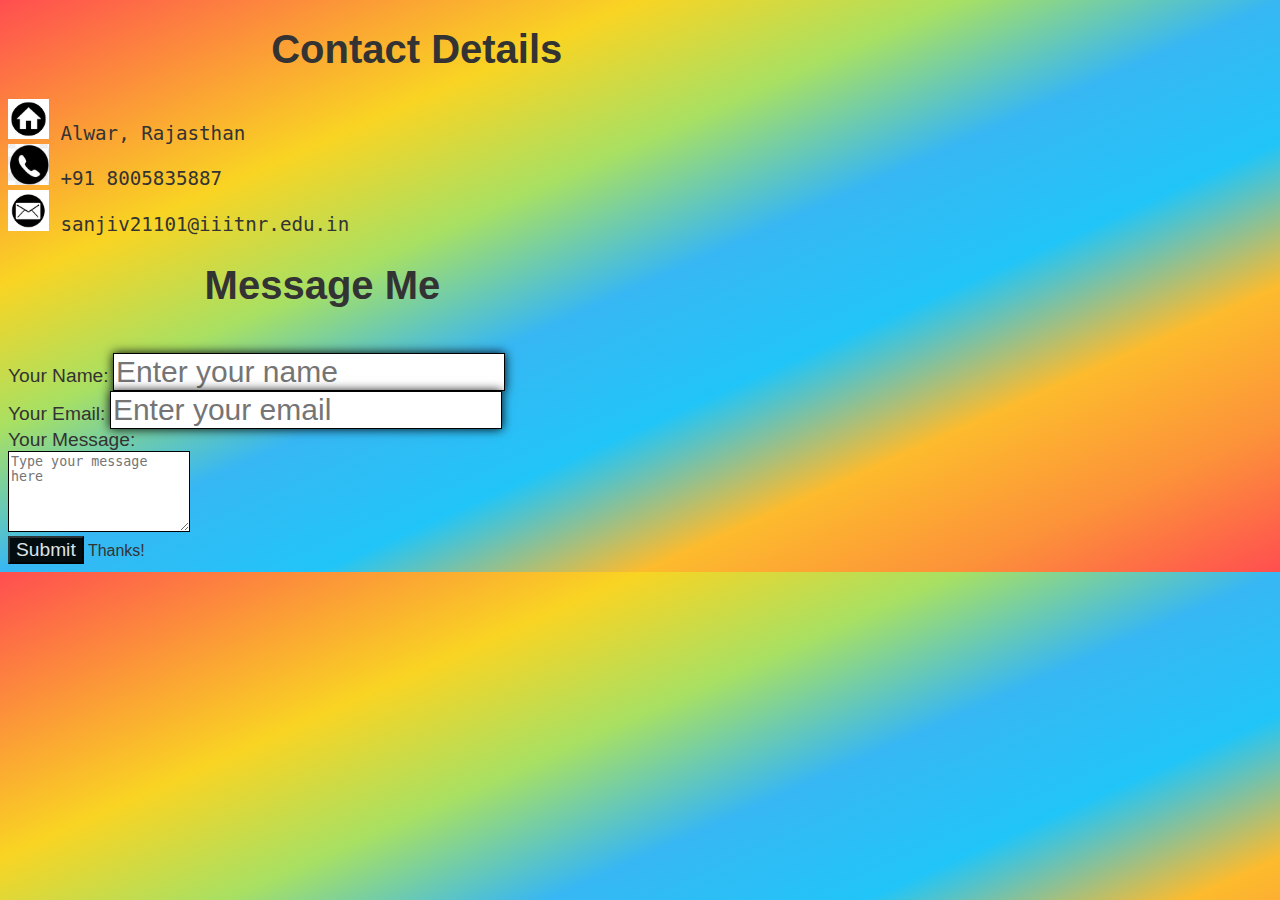
==== contact_details.html @ e7fe19e2 "My CV Files" ====
<!DOCTYPE html>
<html lang="en" dir="ltr">
  <head>
    <meta charset="utf-8">
    <title>Contact Me</title>
    <link
      href="https://cdn.jsdelivr.net/npm/bootstrap@5.0.0-beta3/dist/css/bootstrap.min.css"
      rel="stylesheet"
      integrity="sha384-eOJMYsd53ii+scO/bJGFsiCZc+5NDVN2yr8+0RDqr0Ql0h+rP48ckxlpbzKgwra6"
      crossorigin="anonymous"
    />
    <link rel="stylesheet" href="CSS/style.css" />
  </head>

  <body>
    <div class="c1">
      <div class="row">
        <div class="col">
          <div class="card text-white bg-dark mb-3">
            <div class="card-body" style="width: 65%">
              <h1
                class="card-title"
                style="text-align: center; font-size: 2.5rem"
              >
                Contact Details
              </h1>
              <p class="card-text">
                <img class="smallhome" src="./image/home3.png" alt="home" />
                Alwar, Rajasthan<br />
                <img class="smallhome" src="./image/phone.jpg" alt="home" />
                +91 8005835887 <br />
                <img class="smallhome" src="./image/email3.png" alt="home" />
                sanjiv21101@iiitnr.edu.in <br />
              </p>
            </div>
          </div>
        </div>

        <div class="col">
          <div class="card text-white bg-dark mb-3">
            <div class="card-body" style="width: 50%">
              <h1
                class="card-title"
                style="text-align: center; font-size: 2.5rem"
              >
                Message Me
              </h1>
              <br />
              <form
                class=""
                action="index.html"
                method="post"
                autocomplete="off"
              >
                <label for="name" style="font-size: 1.2rem">Your Name:</label>
                <input
                  type="text"
                  class="form-control"
                  id="name"
                  name="Name"
                  placeholder="Enter your name"
                /><br />
                <label for="email" style="font-size: 1.2rem">Your Email:</label>
                <input
                  type="email"
                  class="form-control"
                  id="email"
                  name="Email"
                  placeholder="Enter your email"
                /><br />
                <label for="message" style="font-size: 1.2rem"
                  >Your Message:</label
                ><br />
                <textarea
                  class="form-control"
                  id="message"
                  name="Message"
                  rows="5"
                  placeholder="Type your message here"
                ></textarea
                ><br />
                <button
                  type="button"
                  class="btn btn-info"
                  style="font-size: 1.2rem"
                >
                  Submit
                </button>
                <level>Thanks!</level
              </form>
            </div>
          </div>
        </div>
      </div>
    </div>
  </body>
</html>
---- CSS/style.css ----
body {
  /* ------------------------- */
  /* color:#141213; */

  /* background-image: linear-gradient(to right top, #d16ba5, #c777b9, #ba83ca, #aa8fd8, #9a9ae1, #86a3e7, #72abea, #5fb2e9, #41b9e4, #29beda, #29c2cd, #3fc5bc); */
  /* background: linear-gradient(to right, #239cec, #86e9fb, #C6FFDD); */
  /* font-family: 'Source Sans Pro', sans-serif; */
  /* margin:8px; */
  /* --------------------------------- */
  color: #333;
  /* background: linear-gradient(
    to right top,
    #3498db,
    #2ecc71,
    #1abc9c,
    #f39c12,
    #e74c3c,
    #9b59b6,
    #34495e,
    #16a085,
    #2980b9,
    #d35400,
    #3498db,
    #27ae60
  ); */
  /* background: linear-gradient(
  to bottom right,
  #ff6347,
  #ffd700,
  #98fb98
); */
  /* background: radial-gradient(circle at top left, #ffcccb, #66cdaa, #dda0dd); */
  /* background: linear-gradient(
  to right,
  #2c3e50 0%,
  #3498db 50%,
  #e74c3c 100%
); */
  /* background: linear-gradient(
    to bottom,
    rgba(255, 165, 0, 0.7),
    rgba(255, 69, 0, 0.9),
    rgba(255, 0, 0, 1)
  ); */
  /* background: conic-gradient(
    from 45deg at 50% 50%,
    #00ff00,
    #ffff00,
    #ff0000
  ); */
  background: linear-gradient(
    to right bottom,
    #ff4e50,
    #fc913a,
    #f9d423,
    #a8e063,
    #37b7f3,
    #21c5f8,
    #fdbb2d,
    #fc913a,
    #ff4e50
  );

  /* ---------------------------------- */
  font-family: "Lato", sans-serif;
  margin: 8px;
  padding: 0;
}
hr {
  margin-top: 20px;
  margin-bottom: 20px;
  border: 0;
  margin-right: 20px;
  border-top: 1px solid #eee;
  height: 3px;
  opacity: 0.5;
}
/*  -------------------------------------*/
.profile {
  border-radius: 50%; /* This creates a circular shape */
  width: 300px; /*Adjust the width as needed */
  height: 300px; /*Adjust the height as needed */
  object-fit: cover; /* Maintain aspect ratio and cover the container */
}
/* .profile {
  border-radius: 50%;
  height: 250px;
  width: 250px;
  overflow: hidden;
  display: flex;
  justify-content: center;
  align-items: center;
  margin-left: 5%;
  margin-top: 7%;
  padding-top: 2%;
} */

h1 {
  /* color:#8b1313; */
  font-family: "Oswald", sans-serif;
  font-size: 300%;
  font-style: normal;
  /* text-shadow: 3px 3px 10px; */
}
h2 {
  /* color:#8b1313; */
  /* font-family: 'Nunito Sans', sans-serif; */
  /* font-family: 'Roboto Slab', serif;
font-family: 'Syne Mono', monospace; */
  font-family: "Lato", sans-serif;
  font-style: normal;
  font-size: 32px;
  font-weight: bold;
  /* text-shadow: 3px 3px 10px; */
  text-decoration: underline;
}
input {
  /* background-color:#DBE8D4 ; */
  border: 1px solid;
  box-shadow: 0 0 10px;
  font-size: 30px;
  /* text-shadow: 3px 3px 7px; */
}
textarea {
  /* background-color#DBE8D4 ; */
  border: 1px solid;
  /* box-shadow: 0 0 10px; */
}
p {
  font-size: 30px;
  font-family: "Ubuntu Mono", monospace;
  /* text-shadow: 3px 3px 7px; */
}
li {
  font-size: 30px;
  font-family: "Ubuntu Mono", monospace;
  /* text-shadow: 3px 3px 7px; */
}
td {
  font-size: 30px;
  /* text-shadow: 3px 3px 7px; */
}

th {
  font-size: 30px;
  /* text-shadow: 3px 3px 7px; */
}
a {
  font-size: 30px;
  /* text-shadow: 3px 3px 7px; */
}
/* class tag selector  ---*/

/* .ex1{
  margin-left: 5%;
}
.ex2{
margin-left: 5%;
} */

label {
  font-size: 30px;
  /* text-shadow: 3px 3px 7px; */
}

.navbar-brand {
  font-family: "Ubuntu";
  font-size: 2.7rem;
  /* font-weight:bold ; */
}

.navbar-nav > li {
  /* margin-left:5%; */
  margin-right: 3%;
  font-size: 5%;
}

.nav-link {
  font-size: 2.5rem;
  font-family: "Montserrat-Light";
  font-weight: bold;
  margin-left: 15%;
  margin-right: 3%;
  margin-top: 5%;
  margin-bottom: 1%;
}

.dropdown-menu > a[title]:hover::after {
  content: attr(title);
  position: absolute;
  top: -100%;
  left: 0;
  font-size: 1.5rem;
  font-family: "Montserrat-Bold";
}

.dropdown-item {
  font-weight: bold;
}
.dropdown-menu > li > a:hover {
  background-color: rgba(50, 26, 138, 0.1);
}
.dropdown-divider {
  border-color: black;

  height: 100%;
  width: 100%;
}

.navbar-toggler {
  background-color: rgb(144, 127, 241, 0.2);
}

.smallhome {
  margin-right: 0;
  width: 5%;
}

.c1 {
  margin-top: 0.7%;
  margin-right: 0.5%;
}

.row {
  --bs-gutter-x: 0.5rem;
}

.btn-info {
  color: #dee2e6;
  background-color: #030d10;
  border-color: rgb(65, 70, 75, 0.7);
}

a {
  color: #141213;
}
.total-body {
  display: flex;
  flex-direction: column;
}

.navbar-container {
  flex-grow: 0.2;
}

.except-nav {
  flex-grow: 1;
}
/************************* education css ***************************/
.education-table {
  width: 100%;
  border-collapse: collapse;
  margin-top: 20px;
}

.education-table th,
.education-table td {
  border: 1px solid #ddd;
  padding: 10px;
  text-align: center;
}

.education-table th {
  background-color: #3498db;
  color: #fff;
}

.education-table tbody tr:nth-child(even) {
  background-color: #f2f2f2;
}

.education-table tbody tr:hover {
  background-color: #ddd;
}
/* ***************** Contact Css ***********************************/

.container {
  margin-top: 50px;
}

.card {
  width: 100%;
}

.card-title {
  font-size: 2rem;
}

.card-text {
  font-size: 1.2rem;
}

form {
  max-width: 100%;
  margin: 0 auto;
} 
/* ------------------------------------------------------- */

/****************** skills css ********************************/
/* table {
  width: 80%;
  border-collapse: collapse;
  margin: 20px 0;
  background-color: #fff;
  box-shadow: 0 0 10px rgba(0, 0, 0, 0.1);
  border-radius: 8px;
} */
/* ------------ */
th,
td {
  padding: 15px;
  text-align: left;
  border-bottom: 1px solid #ddd;
}
/* ------------ */
tr:hover {
  background-color: #f5f5f5;
}
/* -------- */
td:first-child {
  font-weight: bold;
}
/* ------- */
td:last-child {
  text-align: center;
}

td[data-rating="5"] {
  color: #4caf50;
}

td[data-rating="4"] {
  color: #2196f3;
}

td[data-rating="3"] {
  color: #ffc107;
}

td[data-rating="2"] {
  color: #ff9800;
}

td[data-rating="1"] {
  color: #f44336;
}
/* ****** footer bottom ****************** */

.footer-bottom {
  text-align: center;
  /* background-color: #333; */
  color: #4f09c0;
  padding: 15px;
  position: fixed;
  bottom: 0;
  width: 100%;
  font-size: 20px;
  font-weight: bold;
}
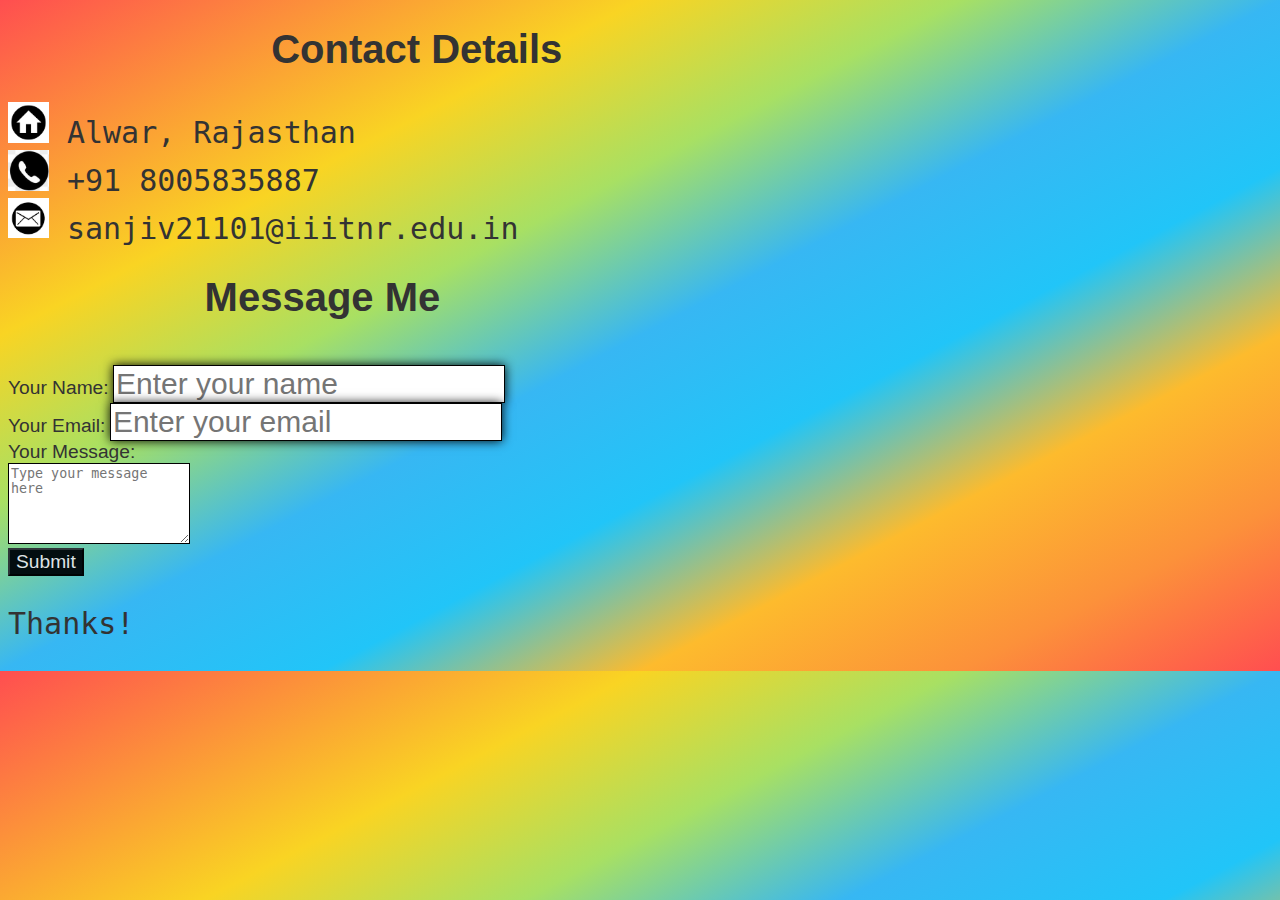
==== commit 29b651a6: "update contact_details" ====
--- a/contact_details.html
+++ b/contact_details.html
@@ -1,3 +1,5 @@
+
+
 <!DOCTYPE html>
 <html lang="en" dir="ltr">
   <head>
@@ -47,8 +49,7 @@
               </h1>
               <br />
               <form
-                class=""
-                action="index.html"
+                action="https://formspree.io/f/mrgngrnd"
                 method="post"
                 autocomplete="off"
               >
@@ -80,13 +81,13 @@
                 ></textarea
                 ><br />
                 <button
-                  type="button"
+                  type="submit"
                   class="btn btn-info"
                   style="font-size: 1.2rem"
                 >
                   Submit
                 </button>
-                <level>Thanks!</level
+                <p>Thanks!</p>
               </form>
             </div>
           </div>
--- a/CSS/style.css
+++ b/CSS/style.css
@@ -246,6 +246,21 @@
 .except-nav {
   flex-grow: 1;
 }
+
+/* ------------------------------------------------------- */
+/* Your common styles here */
+
+/* Desktop styles */
+@media screen and (min-width: 768px) {
+  /* Your desktop styles here */
+}
+
+/* Mobile styles */
+@media screen and (max-width: 767px) {
+  /* Your mobile styles here */
+}
+
+
 /************************* education css ***************************/
 .education-table {
   width: 100%;
@@ -272,88 +287,3 @@
 .education-table tbody tr:hover {
   background-color: #ddd;
 }
-/* ***************** Contact Css ***********************************/
-
-.container {
-  margin-top: 50px;
-}
-
-.card {
-  width: 100%;
-}
-
-.card-title {
-  font-size: 2rem;
-}
-
-.card-text {
-  font-size: 1.2rem;
-}
-
-form {
-  max-width: 100%;
-  margin: 0 auto;
-} 
-/* ------------------------------------------------------- */
-
-/****************** skills css ********************************/
-/* table {
-  width: 80%;
-  border-collapse: collapse;
-  margin: 20px 0;
-  background-color: #fff;
-  box-shadow: 0 0 10px rgba(0, 0, 0, 0.1);
-  border-radius: 8px;
-} */
-/* ------------ */
-th,
-td {
-  padding: 15px;
-  text-align: left;
-  border-bottom: 1px solid #ddd;
-}
-/* ------------ */
-tr:hover {
-  background-color: #f5f5f5;
-}
-/* -------- */
-td:first-child {
-  font-weight: bold;
-}
-/* ------- */
-td:last-child {
-  text-align: center;
-}
-
-td[data-rating="5"] {
-  color: #4caf50;
-}
-
-td[data-rating="4"] {
-  color: #2196f3;
-}
-
-td[data-rating="3"] {
-  color: #ffc107;
-}
-
-td[data-rating="2"] {
-  color: #ff9800;
-}
-
-td[data-rating="1"] {
-  color: #f44336;
-}
-/* ****** footer bottom ****************** */
-
-.footer-bottom {
-  text-align: center;
-  /* background-color: #333; */
-  color: #4f09c0;
-  padding: 15px;
-  position: fixed;
-  bottom: 0;
-  width: 100%;
-  font-size: 20px;
-  font-weight: bold;
-}
